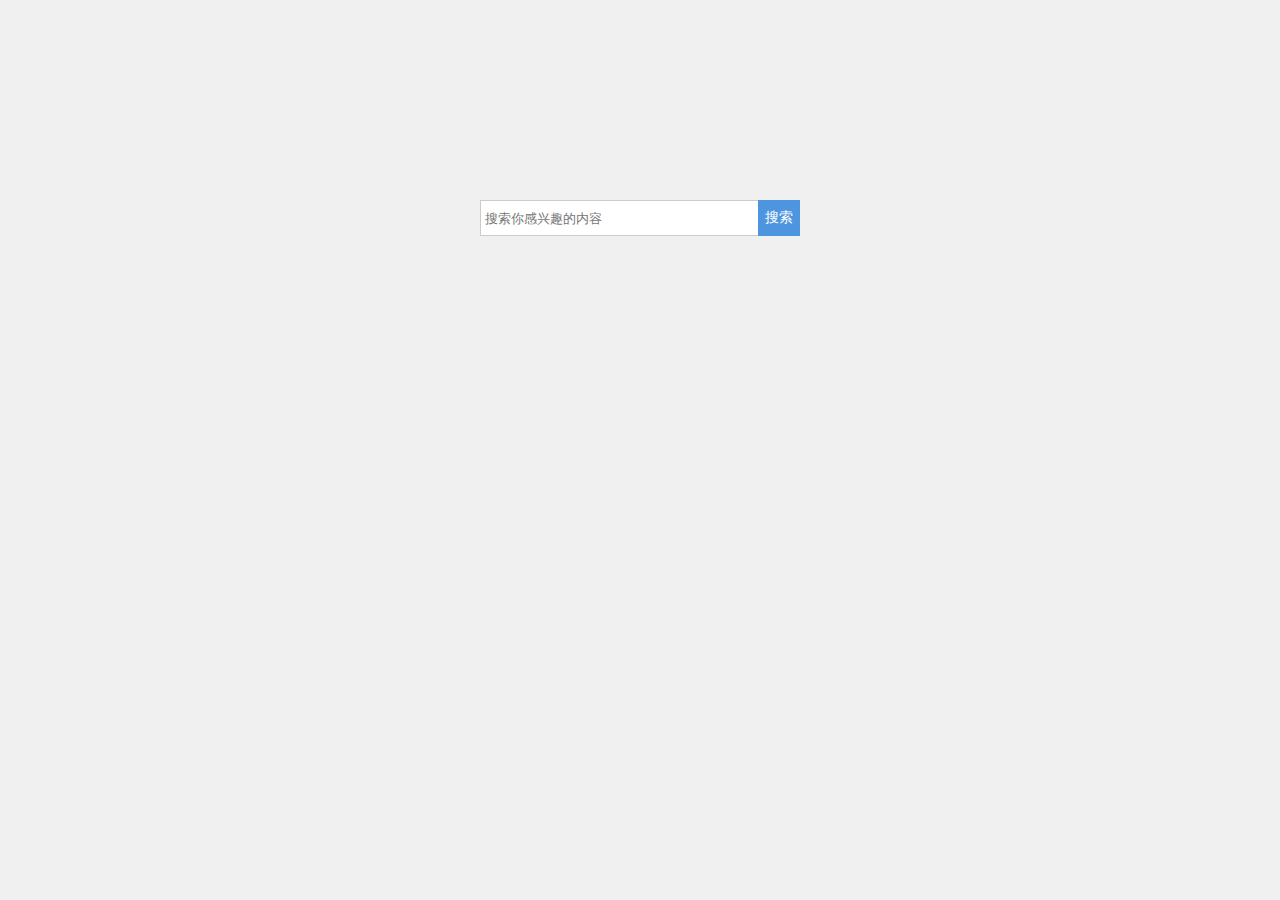
==== search.jquery/index.html @ 27bea03d "Search plugin dependent on jquery 这是一个依赖jquery的搜索插件，包括模糊查询，键盘操作，等方便实用的功能" ====
<!DOCTYPE html>
<html lang="en">
<head>
	<meta charset="UTF-8">
	<title>Search.js</title>
	<link rel="stylesheet" href="css/search.jquery.css">
</head>
<body style="padding-top: 200px">
	<input type="text" class="form_hiSearch testSearch" placeholder="搜索你感兴趣的内容">
</body>

<script src="js/jquery.js"></script>
<script src="js/search.jquery.js"></script>

<script>
	$('.testSearch').search({
		itemSelected:function(ele,elehref,eletext){
			// window.location.href = elehref;
			alert('这是点击搜索的内容之后的操作，可以f12  看参数 ele elehref eletext');
			console.log(ele);
			console.log(elehref);
			console.log(eletext);
		},

		searchBtnClick:function(){
			alert('你点击了搜索按钮');
		}
	});
</script>
</html>
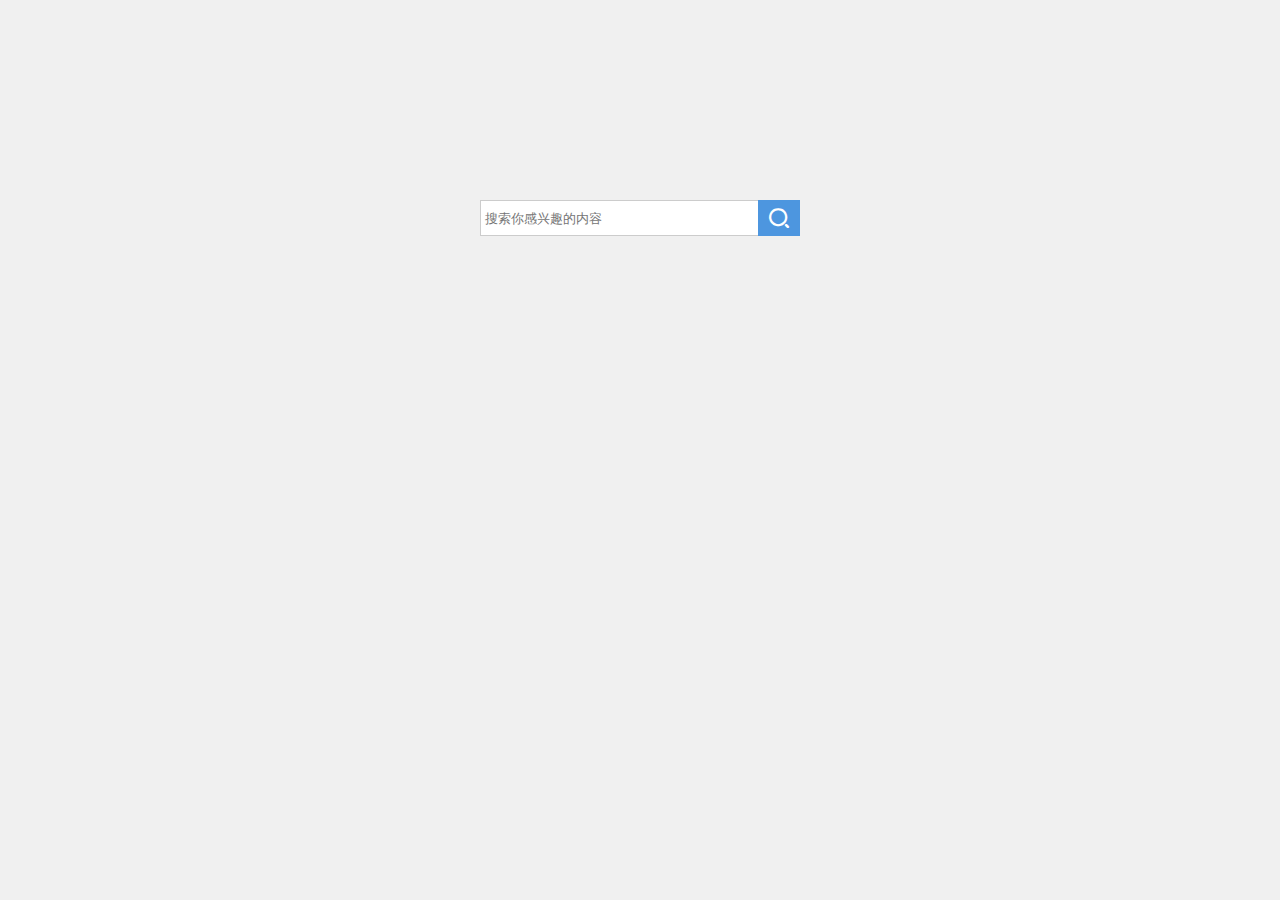
==== commit 7df32742: "修改了在鼠标移动列表内容显示在输入框内hover效果的显示bug" ====
--- a/search.jquery/index.html
+++ b/search.jquery/index.html
@@ -3,6 +3,7 @@
 <head>
 	<meta charset="UTF-8">
 	<title>Search.js</title>
+	<link rel="stylesheet" href="fonts/fontCss.css">
 	<link rel="stylesheet" href="css/search.jquery.css">
 </head>
 <body style="padding-top: 200px">
@@ -14,6 +15,7 @@
 
 <script>
 	$('.testSearch').search({
+		showListInInput:true,
 		itemSelected:function(ele,elehref,eletext){
 			// window.location.href = elehref;
 			alert('这是点击搜索的内容之后的操作，可以f12  看参数 ele elehref eletext');
@@ -21,7 +23,7 @@
 			console.log(elehref);
 			console.log(eletext);
 		},
-
+		showSearchIcon:true,
 		searchBtnClick:function(){
 			alert('你点击了搜索按钮');
 		}
--- a/search.jquery/fonts/fontCss.css
+++ b/search.jquery/fonts/fontCss.css
@@ -0,0 +1,117 @@
+@font-face {
+  font-family: 'icomoon';
+  src:  url('icomoon.eot?aspxph');
+  src:  url('icomoon.eot?aspxph#iefix') format('embedded-opentype'),
+    url('icomoon.ttf?aspxph') format('truetype'),
+    url('icomoon.woff?aspxph') format('woff'),
+    url('icomoon.svg?aspxph#icomoon') format('svg');
+  font-weight: normal;
+  font-style: normal;
+}
+
+[class^="dw-icon-"], [class*=" dw-icon-"] {
+  /* use !important to prevent issues with browser extensions that change fonts */
+  font-family: 'icomoon' !important;
+  speak: none;
+  font-style: normal;
+  font-weight: normal;
+  font-variant: normal;
+  text-transform: none;
+  line-height: 1;
+
+  /* Better Font Rendering =========== */
+  -webkit-font-smoothing: antialiased;
+  -moz-osx-font-smoothing: grayscale;
+}
+
+.dw-icon-erweicode:before {
+  content: "\e91b";
+}
+.dw-icon-music:before {
+  content: "\e91c";
+}
+.dw-icon-search:before {
+  content: "\e91d";
+}
+.dw-icon-add:before {
+  content: "\e900";
+}
+.dw-icon-android:before {
+  content: "\e901";
+}
+.dw-icon-apple:before {
+  content: "\e902";
+}
+.dw-icon-close:before {
+  content: "\e903";
+}
+.dw-icon-down:before {
+  content: "\e904";
+}
+.dw-icon-left:before {
+  content: "\e905";
+}
+.dw-icon-like:before {
+  content: "\e906";
+}
+.dw-icon-list:before {
+  content: "\e907";
+}
+.dw-icon-money:before {
+  content: "\e908";
+}
+.dw-icon-novoice:before {
+  content: "\e909";
+}
+.dw-icon-off:before {
+  content: "\e90a";
+}
+.dw-icon-password:before {
+  content: "\e90b";
+}
+.dw-icon-pause:before {
+  content: "\e90c";
+}
+.dw-icon-play:before {
+  content: "\e90d";
+}
+.dw-icon-qq:before {
+  content: "\e90e";
+}
+.dw-icon-reduce:before {
+  content: "\e90f";
+}
+.dw-icon-right:before {
+  content: "\e910";
+}
+.dw-icon-share:before {
+  content: "\e911";
+}
+.dw-icon-tag:before {
+  content: "\e912";
+}
+.dw-icon-up:before {
+  content: "\e913";
+}
+.dw-icon-user:before {
+  content: "\e914";
+}
+.dw-icon-voice:before {
+  content: "\e915";
+}
+.dw-icon-wechat:before {
+  content: "\e916";
+}
+.dw-icon-weibo:before {
+  content: "\e917";
+}
+.dw-icon-windows:before {
+  content: "\e918";
+}
+.dw-icon-zan:before {
+  content: "\e919";
+}
+.dw-icon-zan-empty:before {
+  content: "\e91a";
+}
+
